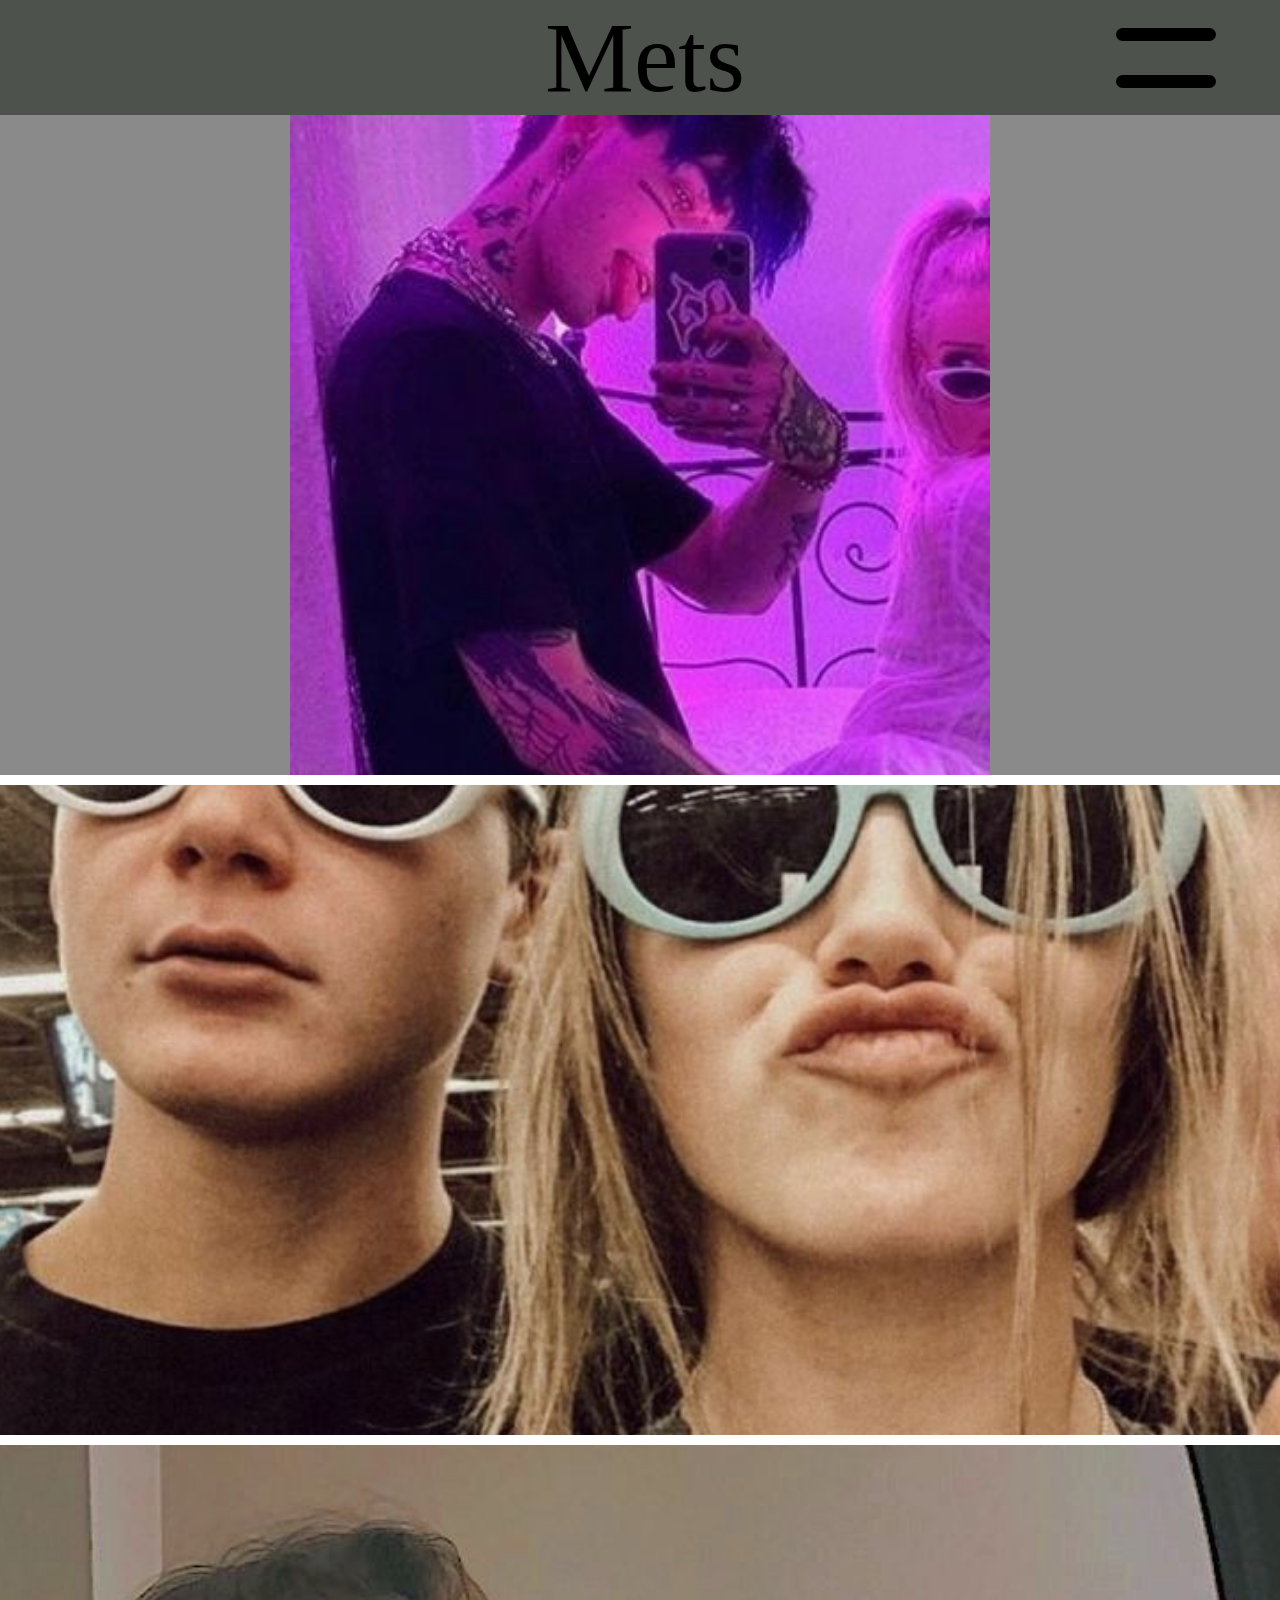
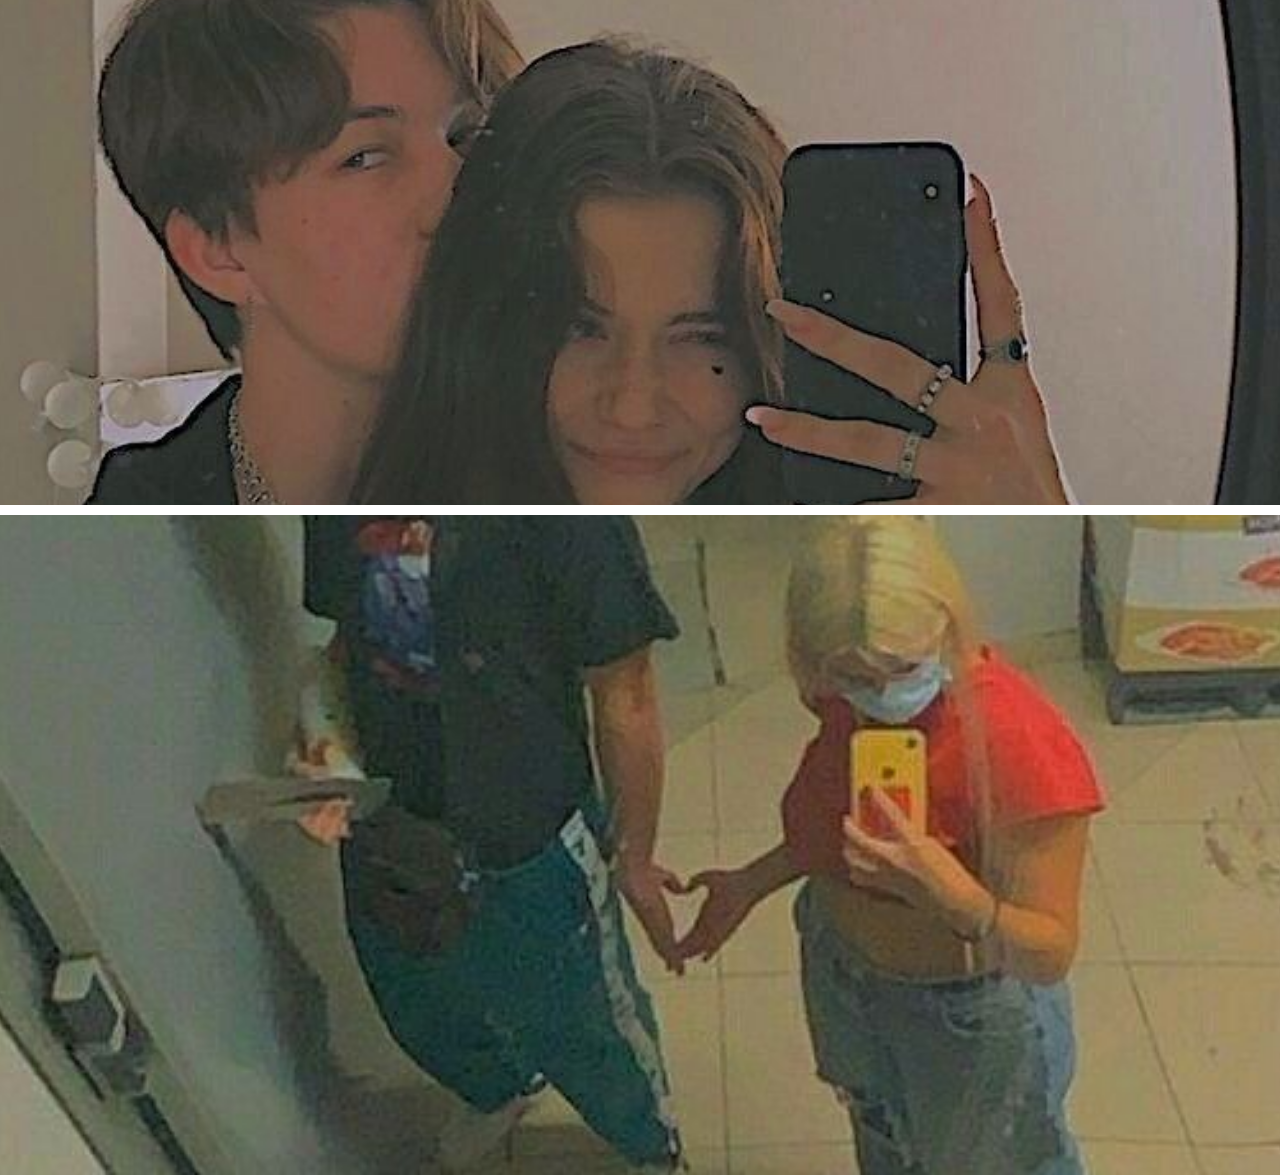
==== index.html @ 90499fee "Initial commit" ====
<html>
    <head>
        <link rel = "stylesheet" href = "style.css">
        <link rel="preconnect" href="https://fonts.gstatic.com">
<link href="https://fonts.googleapis.com/css2?family=Open+Sans&display=swap" rel="stylesheet">
    </head>
    <body>
        <nav>
            <a class="lui" href="#">Mets</a>
            <nav class="hamburger">
                <div class="line"></div>
                <div class="line"></div>
            </nav>
                <div class="nav-links">
                    <ul>
                        <li><a class="news" href="./news.html">Billie</a></li>
                        <li><a href="./cretor.html">Creator</a></li>
                        <li><a href="./luibot.html">luiBot</a></li>
                        <li><a href="./luisite.html">luiSite</a></li>
                        <li><a href="./support.html">Support</a></li>
                    </ul>
                </div>
        </nav>
        <div class="padding1"></div>
        <section class="s1 ss">

        </section>
        <section class="s2 ss">
        <div class="padding2"></div>

        </section>
        <section class="s3 ss">

        </section>
        <section class="s4 ss">

        </section>
        <script src="create.js"></script>
    </body>
</html>
---- style.css ----
@import url('https://fonts.googleapis.com/css2?family=Open+Sans&display=swap');

*{
    
    margin: 0;
    padding: 0;
    box-sizing: border-box
}
nav{
    background: rgb(77, 82, 76);
    display:flex;
    position: fixed;
    opacity: 80%;
    justify-content: space-between;
    width:100%;
    color:rgb(1, 0, 0);
}
.lui{
    padding-left: 10px;
    align-items: center;
    text-align: center;
    text-decoration: none;
    color:rgb(1, 0, 0);
    font-size: 25px;

}

.nav-links{
    transition:1s;
    width: 39%;
}
.nav-links ul{
    width: 100%;
    margin:0;
    padding:0;
    display:flex;
}

div.nav-links li{
    list-style: none;
}

.nav-links a{
    font-size: 20px;
    color: rgb(0, 0, 0);
    text-decoration: none;
    padding: 25px;
}

.nav-links li:hover{
    text-decoration: underline;
    background: rgb(101, 107, 98);
}
.s1{
    padding: 239px;
    background-size: 700px;
    background-image: url('./img/gostoso.jpg');
    min-height: 660px;
    background-position: center;
    background-repeat: no-repeat;
    background-color: rgb(138, 138, 138);
}
div.padding2{
    background: rgb(255, 255, 255);
    height: 10px;
}
.s2{
    padding-top:0;
    background-size: 700px;
    background-image: url('./img/e1bcdd8125660d077d6422967d46f127.jpg');
    min-height: 660px;
    background-position: center;
    background-repeat: no-repeat;
    background-color: rgb(165, 139, 83);
}
.s3{
    margin-top:10px;
    background-size: 700px;
    background-image: url('./img/d4ea3e76afffce061a083292dfa65db0.jpg');
    min-height: 660px;
    background-position: center;
    background-repeat: no-repeat;
    background-color: rgb(92, 89, 73);
}
.s4{
    margin-top:10px;
    background-size: 700px;
    background-image: url('./img//4385a679c4e1ef471c2256fcd662787a.jpg');
    min-height: 660px;
    background-position: center;
    background-repeat: no-repeat;
    background-color: rgb(148, 144, 144);
}





@media screen and (max-width: 1300px){
   ::-webkit-scrollbar{
        display:none;
    } 
    nav{
        opacity: 1;
        justify-content: center;
    }
    .lui{
        font-size: 100px;
        color:rgb(1, 0, 0);
    }
    .hamburger{
        position: absolute;
        top: 28px;
        right: 4rem;
        display: none;
        flex-direction: column;
        justify-content: space-between;
        width: 100px;
        height: 60px;

    }
    div.line{
        height: 13px;
        width: 100%;
        border-radius: 20px;
        background:black;
    }
    .hamburger{
        display: flex;
        cursor: pointer;

    }
    div.nav-links{
        display: none;
        position: fixed;
        width: 100%;
        justify-content: center;
        background: rgb(77, 82, 76);
        translate:translateX(100%);
        transition: transform 0.5s ease-in;
    }
    .nav-links a{
        font-size: 50px;
        color:rgb(1, 0, 0);
    }
    .nav-links li a{
        text-align: center;
        flex-direction: column;
        text-decoration: none;
        padding: 250px;
        display: block;
    }
    .nav-links ul{
        width: 100%;
        flex-direction: column;
        list-style: none;

    }
    .nav-links.active{
        top: 115px;
        width: 100%;
        transform: translateX(0%);
        display: flex;
        position: fixed;

    }
    @keyframes navLinksFade {
        from{
            opacity: 0;
            transform: translatex(50px);
        }
        to{
            opacity: 1;
            transform:translateX(0)
        }
    }
    div.padding1{
        background: rgb(182, 182, 182);
        height: 115px;
    }
    div.padding2{
        background: rgb(255, 255, 255);
        height: 10px;
    }
    .ss{
        padding-top:0;
        background-size: 1300px;
    }
    .s1{
        background-size: 700px;
    }

}

/*

        CREATOR.HMTL

*/



section.creator1{
    background-color:rgb(212, 212, 212);
    height: 658px;
}
h2.luid1text{
    padding-top: 40px;
    font-size: 65px;
    margin-left: 22px;
    text-align: center;
}
.luid2text{
    padding-top: 25px;
    margin-left: 22px;
    font-size: 35px;
    text-align: center;

}
button.luid3button{
    margin:auto;
    display:flex;
    display:grid;
    margin-top: 50px;
    background: rgb(15, 15, 245);
    color: black;
    padding: 20px 100px;
    border-radius: 40px;
    border: none;
    font-size: 40px;
    cursor: pointer;
    outline: none;
}
.abutton3{
    text-decoration: none;
}
button.luid3button:hover{
    background: rgb(19, 19, 249);
}
@media screen and (max-width: 1263px){

    h2.luid1text{
        padding-top: 200px;
        margin-left: 20px;
        font-size: 60px;
    }
    .luid2text{
        padding-top: 10px;
        margin-left: 22px;
        font-size: 40px;

    }
    button.luid3button{
        display: flex;
        display: grid;
        margin: auto;
        background: rgb(15, 15, 245);
        color: black;
        padding: 50px 150px;
        border-radius: 40px;
        border: none;
        font-size: 40px;
        margin-top:20px;
        cursor: pointer;
        outline: none;
    }
    button.luid3button:hover{
        background: rgb(19, 19, 249);
    }
}

/*

        BILLIE ELISH

*/
nav.bnav{
    height: 25px;
    background: none;
}
.billie1{
        background: hsl(0, 2%, 54%);
        height: 0;
}
section.billie1{
    height: 2090px;
    background-color:  rgb(0, 114, 38);
}
section.billie1 div.b1{
        background-size: 1400px;
        min-height: 660px;
        background-image: url('./img/images\ \(25\).jpg');
        background-repeat: no-repeat;
        margin-left:0;
    }

a.billielogo{
        padding-left: 30px;
        align-items: center;
        text-align: center;
        text-decoration: none;
        color: chartreuse;
        font-size: 25px;

}

.billie1text{
        padding-top: 10px;
        font-size: 65px;
        margin-left: 22px;
        text-align: center;
    }
div.b2{
        margin-top: 10px;
        background-size: 810px;
        min-height: 490px;
        background-image: url('./img/unknown-1.png');
        background-repeat: no-repeat;
        margin-left: 260px;
    }
.billie2text{
        padding-top: 10px;
        font-size: 65px;
        margin-left: 22px;
        text-align: center;
    }
div.b3{
            background-size: 1310px;
            min-height: 560px;
            background-image: url('./img/images\ \(29\).jpg');
            background-repeat: no-repeat;
            margin-left: 20px;
    }
div.b4{
        /*video da billie*/
    }
    button.buttonbsite{
        margin:auto;
        display:flex;
        display:grid;
        background: rgb(26, 224, 92);
        color: black;
        padding: 25px 50px;
        margin-top: 60px;
        border-radius: 40px;
        border: none;
        font-size: 40px;
        cursor: pointer;
        outline: none;
    }
    button.buttonbsite:hover{
        background-color: rgb(25, 255, 102);
    }
    .abuttonb{
        text-decoration: none;
    }

@media screen and (max-width:1263px ){
    nav.bnav{
        opacity: 1;
        justify-content: center;
        height: 120;
        background: fixed;
        background-color: rgb(77, 82, 76);
    }

    a.billielogo{
        padding-top: 15px;
        align-items: center;
        text-align: center;
        text-decoration: none;
        color: chartreuse;
        font-size: 70px;

    }
    .bb{
        padding-top:2px;
        background-size: 1300px;
    }
    div.b2{
        margin-left: 90px;
    }
    div.b3{
        margin-left: 0;
        background-size: 1200px;
        min-height: 500px;
    }
    section.billie1{
        height: 2050px;
    }
    .abuttonb{
        text-decoration: none;
    }
    .billie2text{
        font-size: 50px
    }
    button.buttonbsite{
        margin:auto;
        display:flex;
        display:grid;
        background: rgb(26, 224, 92);
        color: black;
        padding: 25px 50px;
        margin-top: 70px;
        border-radius: 40px;
        border: none;
        font-size: 40px;
        cursor: pointer;
        outline: none;
    }
    button.buttonbsite:hover{
        background-color: rgb(25, 255, 102);
    }
    button.luid3button:hover{
            background: rgb(19, 19, 249);
    }
}
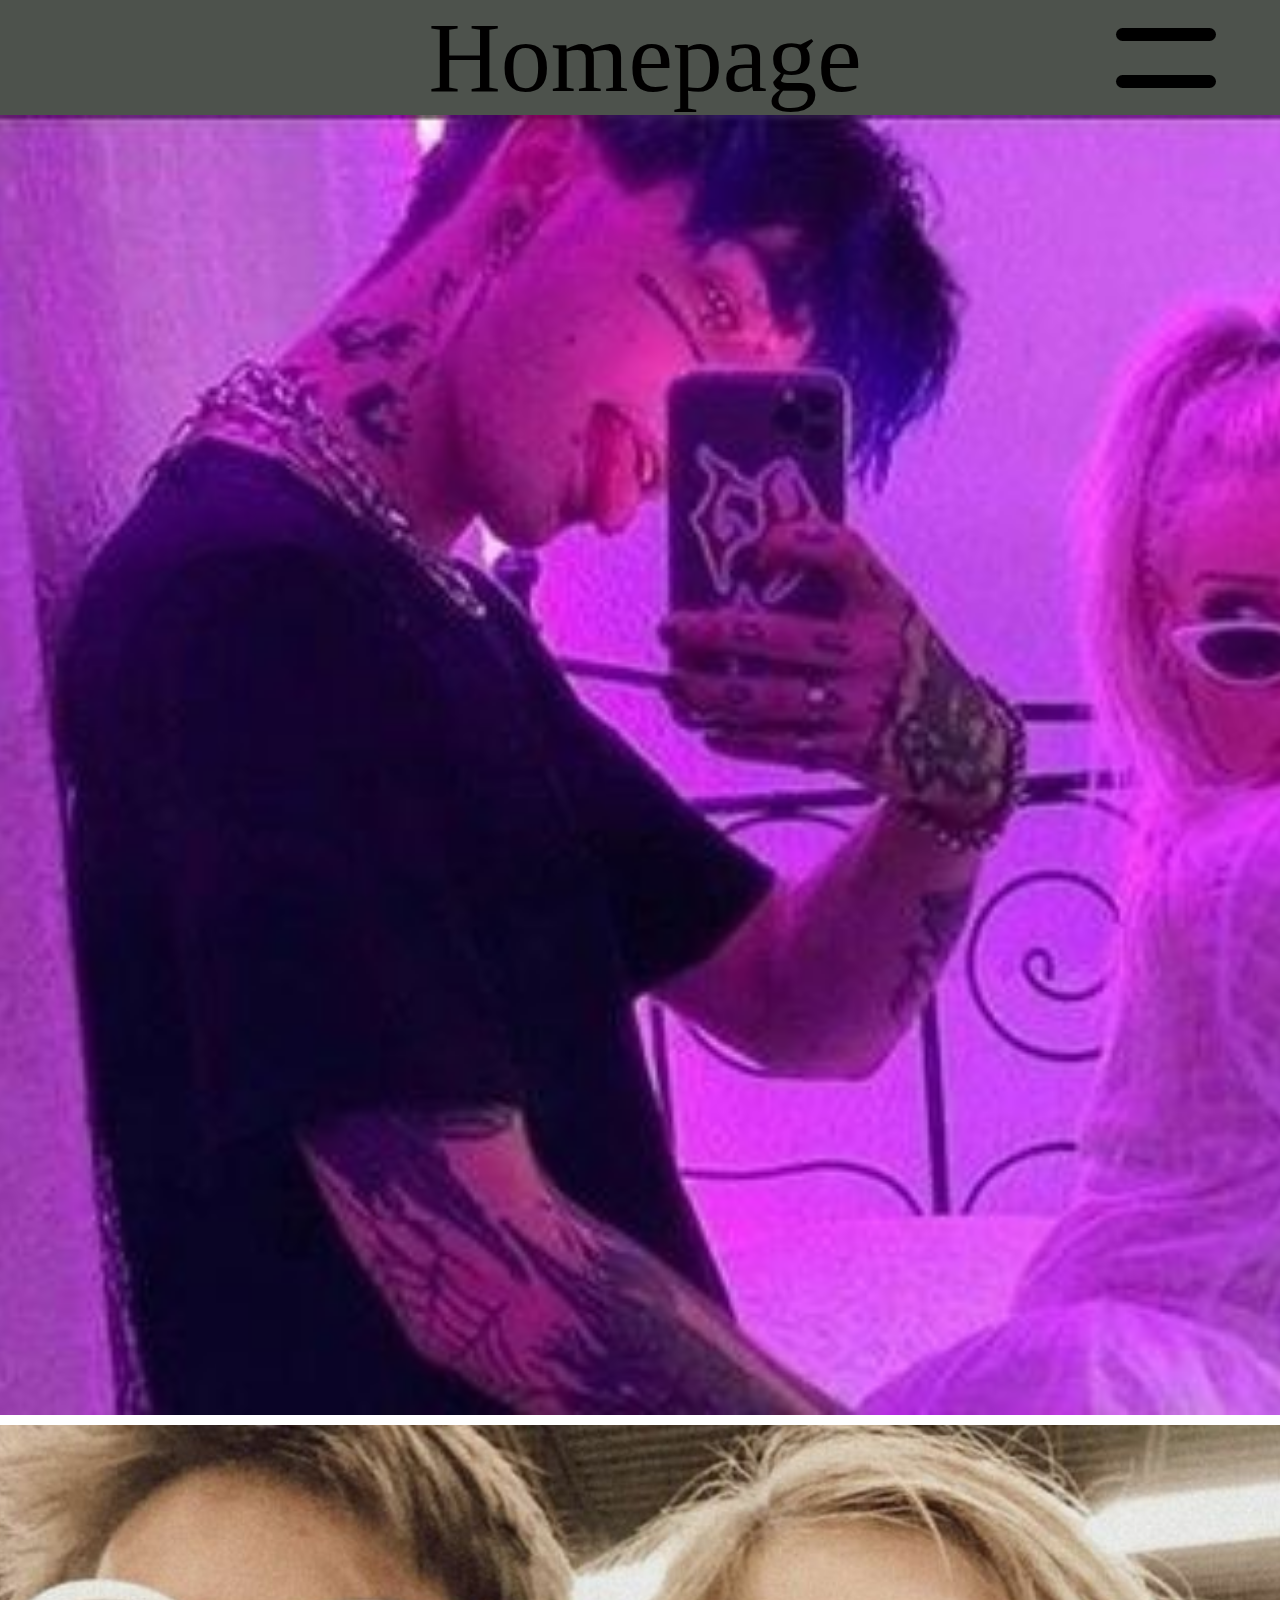
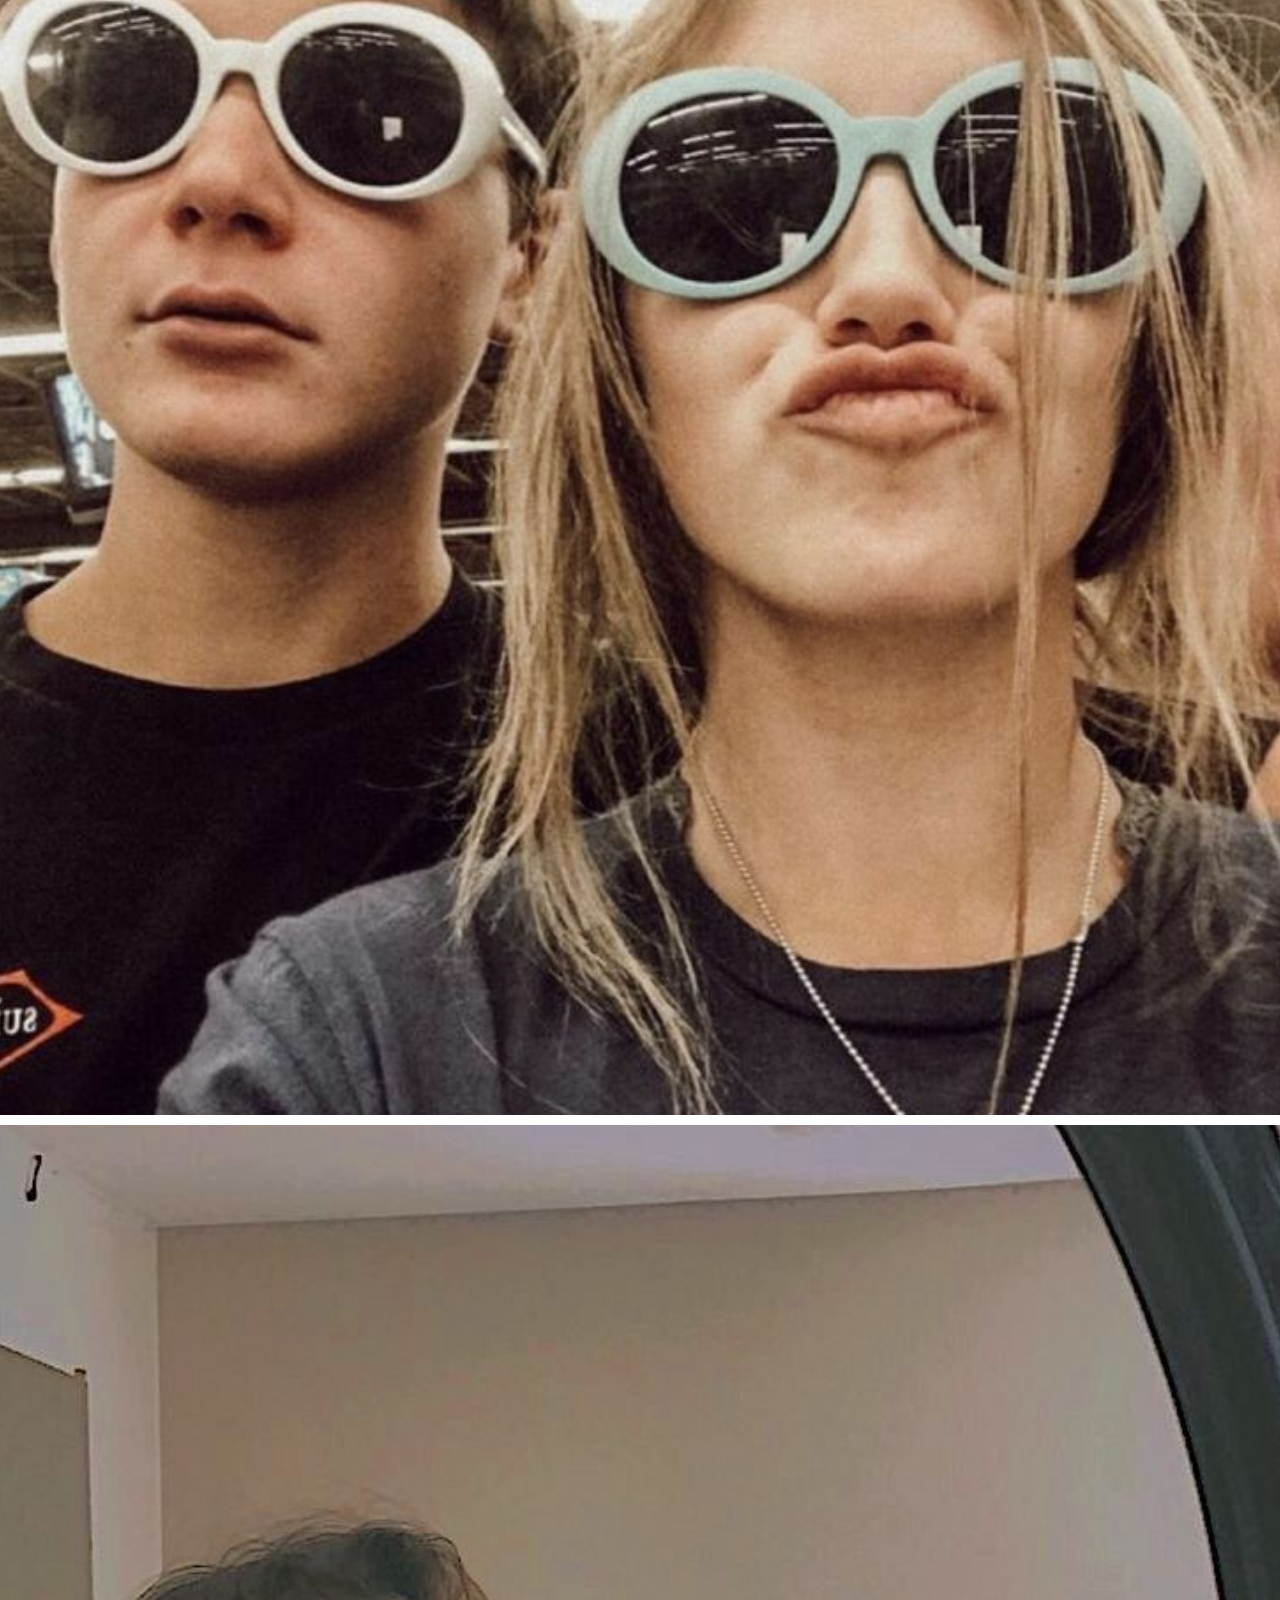
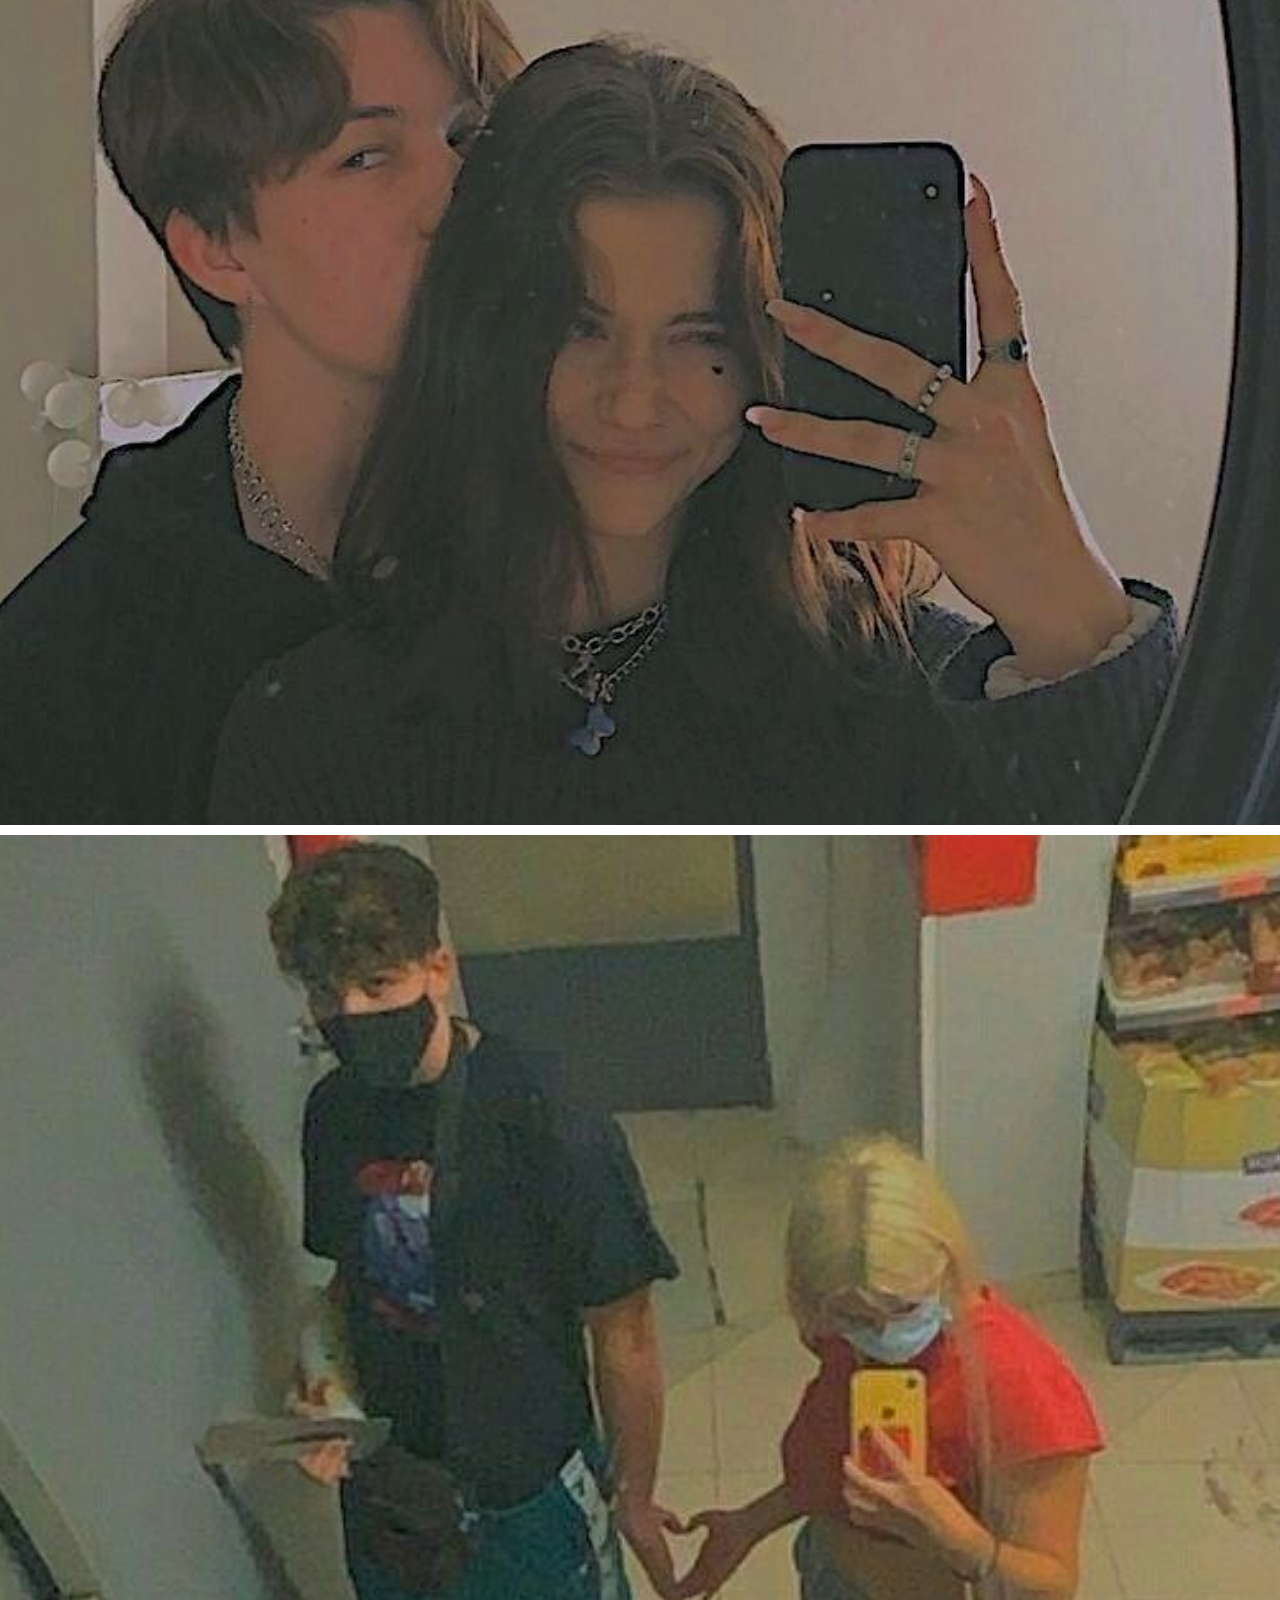
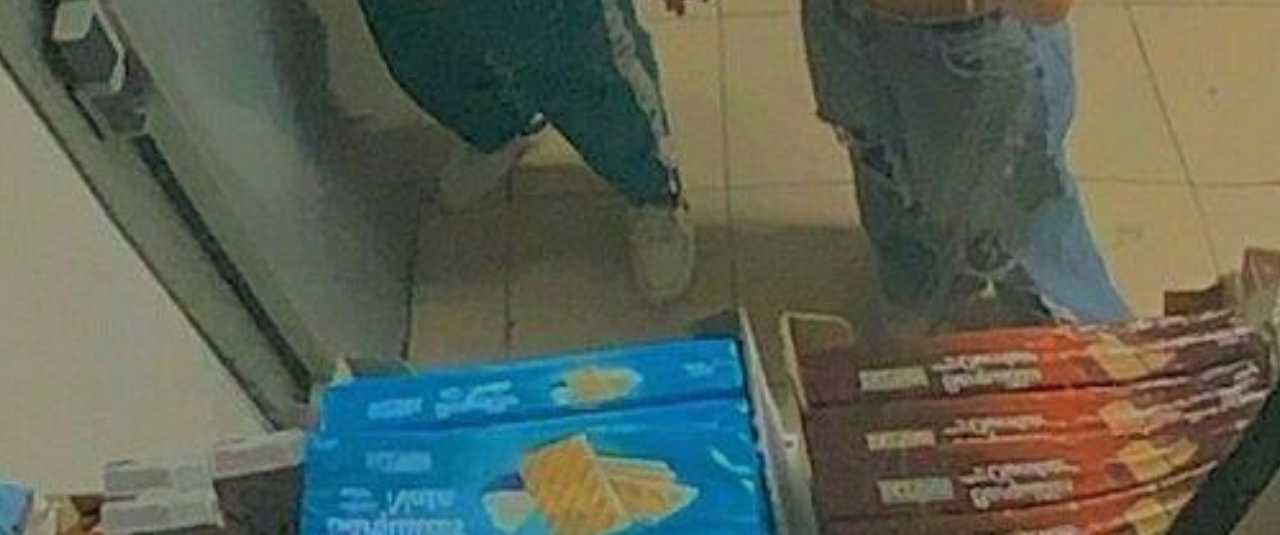
==== commit f64627b9: "hmm" ====
--- a/index.html
+++ b/index.html
@@ -6,14 +6,14 @@
     </head>
     <body>
         <nav>
-            <a class="lui" href="#">Mets</a>
+            <a class="lui" href="#">Homepage</a>
             <nav class="hamburger">
                 <div class="line"></div>
                 <div class="line"></div>
             </nav>
                 <div class="nav-links">
                     <ul>
-                        <li><a class="news" href="./news.html">Billie</a></li>
+                        <li><a class="news" href="./news.html">luiClub</a></li>
                         <li><a href="./cretor.html">Creator</a></li>
                         <li><a href="./luibot.html">luiBot</a></li>
                         <li><a href="./luisite.html">luiSite</a></li>
--- a/style.css
+++ b/style.css
@@ -46,6 +46,7 @@
     color: rgb(0, 0, 0);
     text-decoration: none;
     padding: 25px;
+    margin: 10vh;
 }
 
 .nav-links li:hover{
@@ -145,13 +146,15 @@
         color:rgb(1, 0, 0);
     }
     .nav-links li a{
+        color:rgb(1, 0, 0);
         text-align: center;
         flex-direction: column;
         text-decoration: none;
-        padding: 250px;
+        padding: 0;
         display: block;
     }
     .nav-links ul{
+        color:rgb(1, 0, 0);
         width: 100%;
         flex-direction: column;
         list-style: none;
@@ -186,9 +189,10 @@
     .ss{
         padding-top:0;
         background-size: 1300px;
+        min-height:1300px;
     }
     .s1{
-        background-size: 700px;
+        background-size: 1300px;
     }
 
 }
@@ -416,3 +420,78 @@
             background: rgb(19, 19, 249);
     }
 }
+
+/*
+
+        LUIBOT
+
+*/
+@media (max-width: 70000px){ 
+    ::-webkit-scrollbar{
+        display:none;
+    }
+
+    .luibot1{
+        height: 9000px;
+        background: rgb(212, 212, 212);
+    }
+    .luibot2text{
+        text-align: center;
+        padding: 100px;   
+    }
+    }
+    @media (max-width: 1300px){
+        .luibot2text{
+            padding:200px;
+            font-size: 60px;
+        }
+    }
+
+/*
+    
+    SUPPORT
+
+*/
+
+.support1{
+    height: 900px;
+    background: rgb(212, 212, 212);
+}
+h2.support2text{
+    font-size:60px;
+    padding-top:150px;
+    text-align: center;
+}
+
+
+
+.auto-box li{
+    width: 100%;
+    padding-left:30px;
+    margin-top:10px;
+}
+input.support3input{
+    display:flex;
+    display:grid;
+    margin:auto;
+    padding: 2px 260px;
+    margin-top:30px;
+    border: 0;
+    outline: none;
+    font-size: 30px;
+    padding-left: 30px;
+}
+.howtousethis{
+    margin:0;
+}
+.wrapper .auto-box{
+        background: white;
+        width: 100%;
+        padding-top: 30px;
+        max-width: 655px;
+        margin: auto;
+        text-decoration: none;
+        outline: none;
+        list-style-type: none;
+        font-size: 30px;
+    }